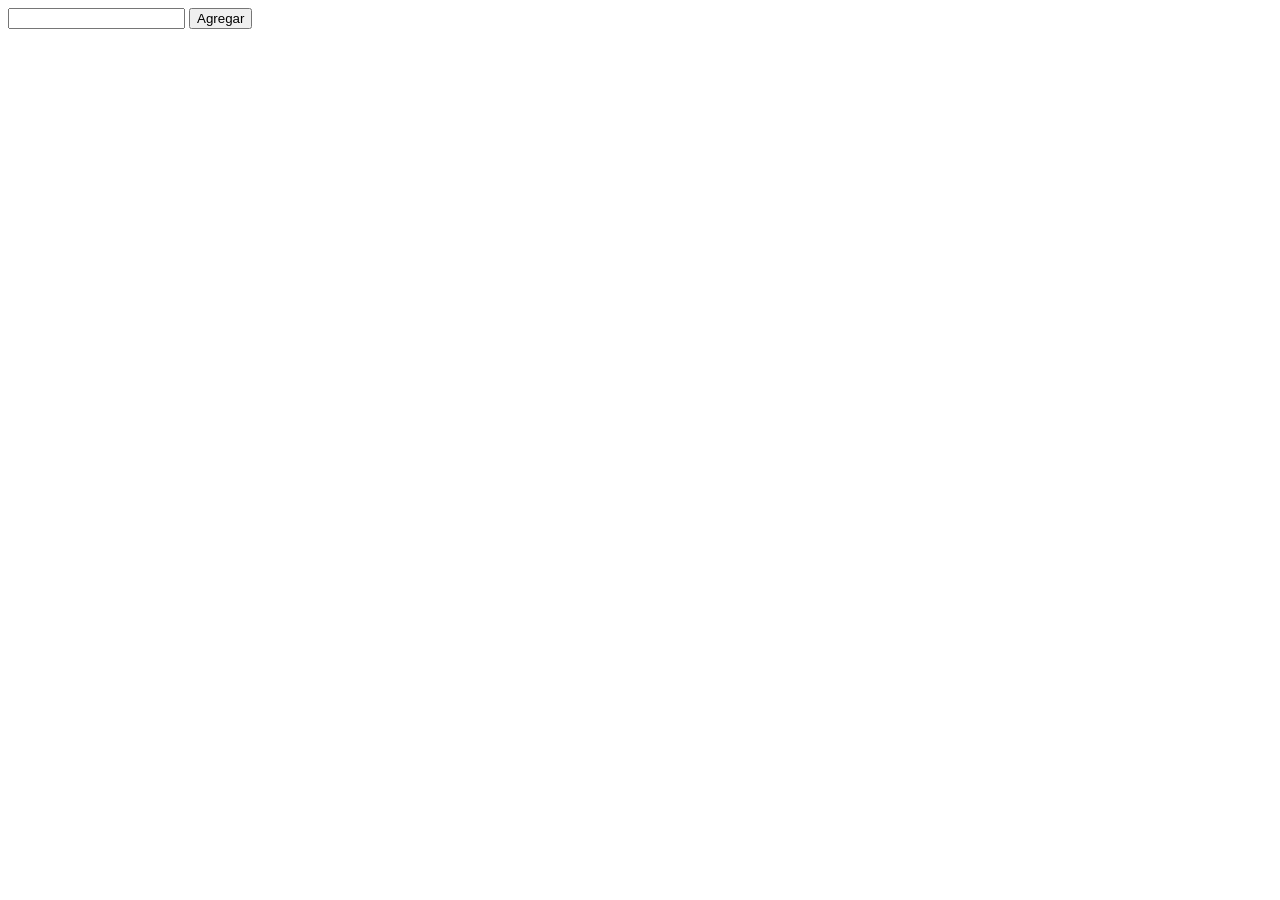
==== tareas/index.html @ 54f31e2a "Aprendiendo arrays y push con inputs en JS" ====
<!DOCTYPE html>
<html lang="es">
<head>
  <meta charset="UTF-8">
  <title>Tareas</title>
  <link rel="stylesheet" href="estilos.css">
</head>
<body>
  <input type="text" id="input-tarea">
  <button type="button" id="btn-agregar">Agregar</button>
  <ul id="lista-tareas"></ul>

  <script src="script.js"></script>
</body>
</html>
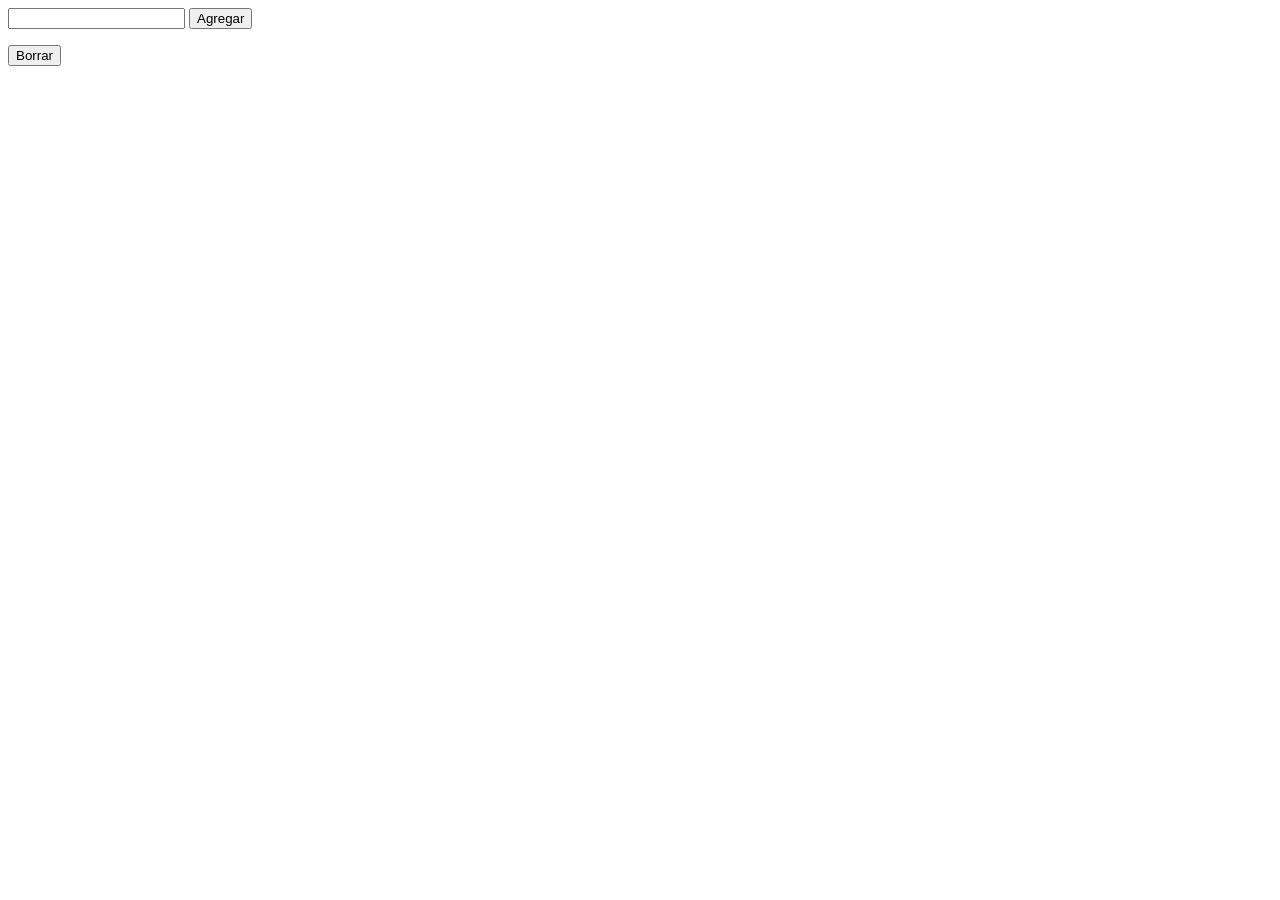
==== commit 3bb3b10e: "Actualizo lista de tareas" ====
--- a/tareas/index.html
+++ b/tareas/index.html
@@ -10,6 +10,8 @@
   <button type="button" id="btn-agregar">Agregar</button>
   <ul id="lista-tareas"></ul>
 
+  <button type="button" id="btn-borrar">Borrar</button>
+
   <script src="script.js"></script>
 </body>
 </html>
--- a/tareas/estilos.css
+++ b/tareas/estilos.css
@@ -0,0 +1,4 @@
+.hecha {
+  text-decoration: line-through;
+  color: gray;
+}
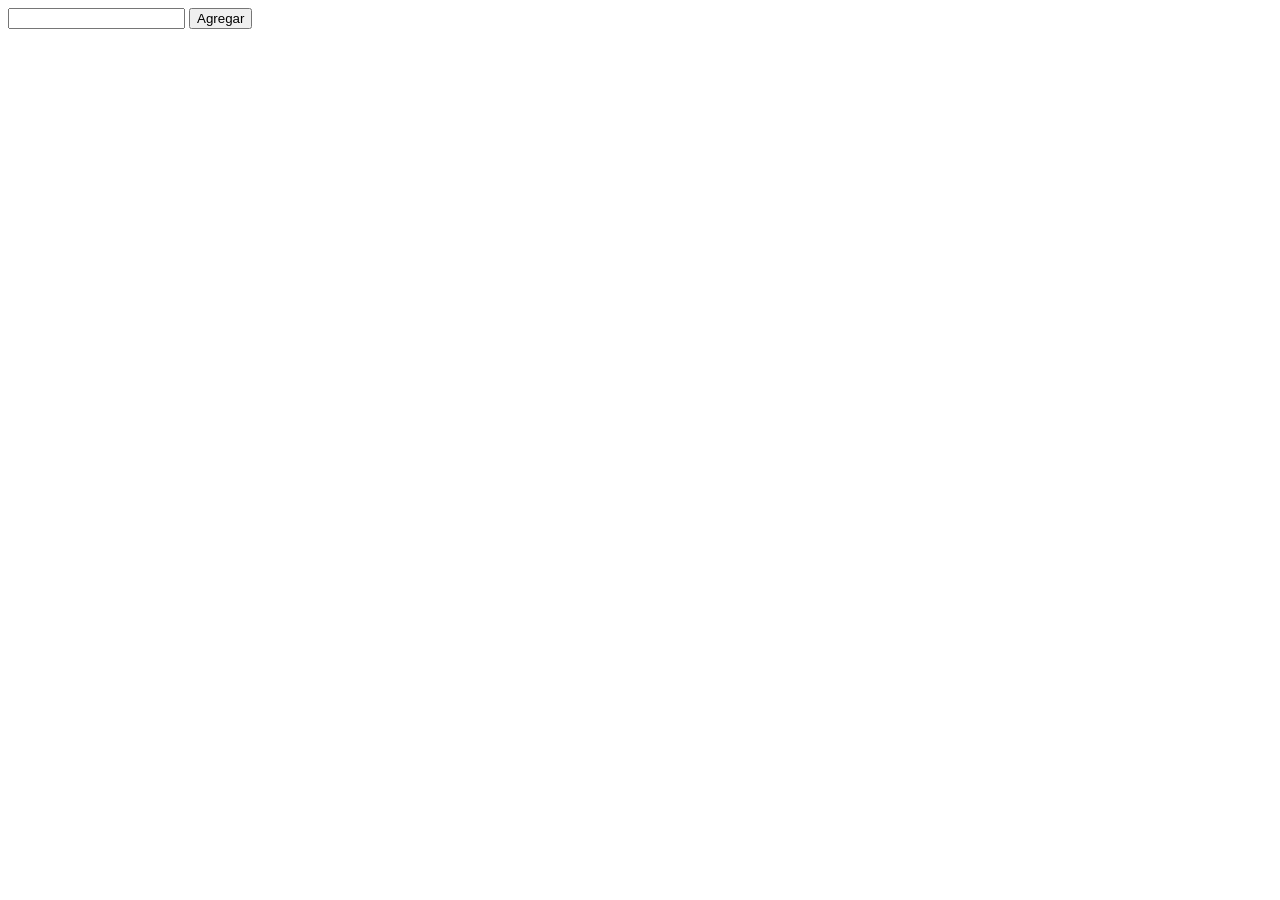
==== commit 45353f4a: "Corrijo borrar tareas" ====
--- a/tareas/index.html
+++ b/tareas/index.html
@@ -10,8 +10,6 @@
   <button type="button" id="btn-agregar">Agregar</button>
   <ul id="lista-tareas"></ul>
 
-  <button type="button" id="btn-borrar">Borrar</button>
-
   <script src="script.js"></script>
 </body>
 </html>
